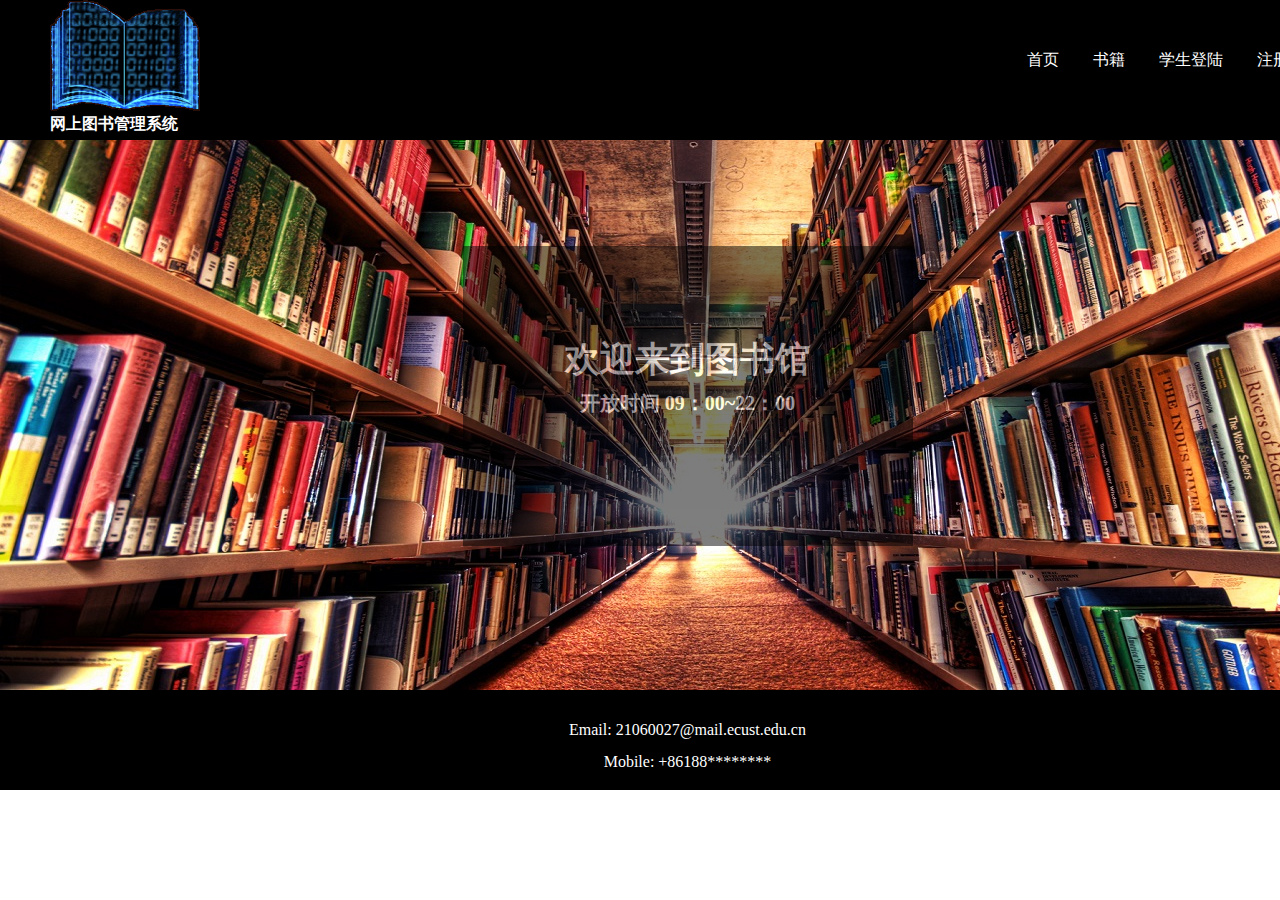
==== index.html @ 93606265 "网页" ====
<!DOCTYPE html>
<html>
<head>
	<meta charset="utf-8">
	<meta name="viewport" content="width=device-width, initial-scale=1">
	<title>
		网上图书馆管理系统系统
	</title>
	<link rel="stylesheet" type="text/css" href="style.css">
</head>
<body>
	<div class="wrapper">
		<header>
			<div class="logo">
				<img src="images/9.png">
				<h1 style="color: white">网上图书管理系统</h1>
			</div>
			<nav>
				<ul>
					<li><a href="index.html">首页</a></li>
					<li><a href="">书籍</a></li>
					<li><a href="student_login.html">学生登陆</a></li>
					<li><a href="registration.html">注册</a></li>
					<li><a href="">反馈</a></li>
				</ul>
			</nav>
		</header>
		<section>
			<div class="section_image">
				<br>
				<div class="box">
					<br><br><br><br><br><br>
					<h1 style="text-align: center; font-size: 35px;">欢迎来到图书馆</h1><br>
					<h1 style="text-align: center;font-size: 20px;">开放时间 09：00~22：00</h1>
				</div>
			</div>
		</section>
		<footer>
			<p style="color: white;text-align: center;">
				<br><br>
				Email: 21060027@mail.ecust.edu.cn <br><br>
				Mobile: +86188********
			</p>

		</footer>
	</div>
</body>
</html>
---- style.css ----
html, body, div, span, object, iframe,
h1, h2, h3, h4, h5, h6, p, blockquote, pre,
abbr, address, cite, code,
del, dfn, em, img, ins, kbd, q, samp,
small, strong, sub, sup, var,
b, i,
dl, dt, dd, ol, ul, li,
fieldset, form, label, legend,
table, caption, tbody, tfoot, thead, tr, th, td,
article, aside, canvas, details, figcaption, figure,
footer, header, hgroup, menu, nav, section, summary,
time, mark, audio, video {
    margin:0;
    padding:0;
    border:0;
    outline:0;
    font-size:100%;
    vertical-align:baseline;
    background:transparent;
}

body {
    line-height:1;
}

article,aside,details,figcaption,figure,
footer,header,hgroup,menu,nav,section {
    display:block;
}

nav ul {
    list-style:none;
}

blockquote, q {
    quotes:none;
}

blockquote:before, blockquote:after,
q:before, q:after {
    content:'';
    content:none;
}

a {
    margin:0;
    padding:0;
    font-size:100%;
    vertical-align:baseline;
    background:transparent;
}

/* change colours to suit your needs */
ins {
    background-color:#ff9;
    color:#000;
    text-decoration:none;
}

/* change colours to suit your needs */
mark {
    background-color:#ff9;
    color:#000;
    font-style:italic;
    font-weight:bold;
}

del {
    text-decoration: line-through;
}

abbr[title], dfn[title] {
    border-bottom:1px dotted;
    cursor:help;
}

table {
    border-collapse:collapse;
    border-spacing:0;
}

/* change border colour to suit your needs */
hr {
    display:block;
    height:1px;
    border:0;  
    border-top:1px solid #cccccc;
    margin:1em 0;
    padding:0;
}

input, select {
    vertical-align:middle;
}

/*-------------------- Main code     INDEX----------------------------*/

.wrapper
{
    height: 695px;
    height:100%;
    width: 1536px;
    /*background-color: red;*/
}

header
{
    height: 140px;
    width: 1375px;
    background-color: black;
}

section
{
    height: 550px;
    width: 1375px;
    background-color: grey;
}

footer
{
    height: 100px;
    width: 1375px;
    background-color: black;
}

.logo
{
    float: left;
    padding-left: 50px;
}

li a
{
    color: white;
    text-decoration: none;
}

nav
{
    float: right;
    word-spacing: 30px;
    padding: 20px;
}

nav li
{
    display: inline-block;
    line-height: 80px;
}

section .section_image
{
    height: 550px;
    margin-top: 0px;
    background-image: url("images/1.jpg");
}

.box
{
    height: 300px;
    width: 450px;
    background-color: black;
    margin: 90px auto;
    opacity: 0.5;
    color: white;
}


/*------------student_login-------------*/

.login_image
{
    height: 615px;
    margin-top: 0px;
    background-image: url("images/3.jpg");
}

.box1
{
    height: 400px;
    width: 450px;
    background-color: black;
    margin: 70px auto;
    opacity: 0.7;
    color: white;
    padding: 20px;
}

form .login
{
    margin: auto 110px;
}

input
{
    height: 20px;
    width: 200px;
}

/*------------ registration -------------*/

.registration_image
{
    height: 610px;
    margin-top: 0px;
    background-image: url("images/4.png");
}

.box2
{
    height: 500px;
    width: 450px;
    background-color: black;
    margin: 70px auto;
    opacity: 0.7;
    color: white;
    /*padding: 20px;*/
}

form .registration
{
    margin: auto 50px;
}
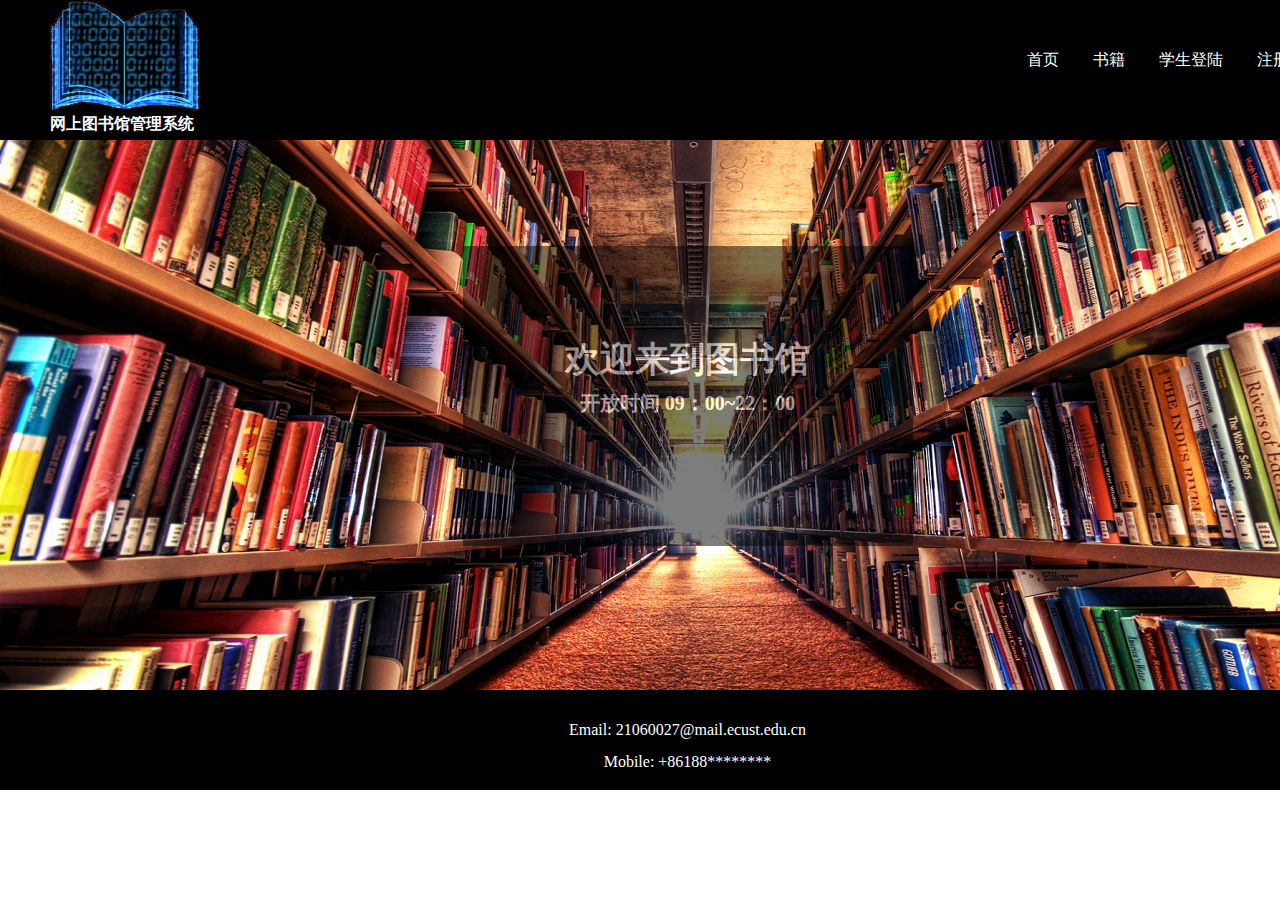
==== commit 7135a3fc: "更改导航栏" ====
--- a/index.html
+++ b/index.html
@@ -7,13 +7,27 @@
 		网上图书馆管理系统系统
 	</title>
 	<link rel="stylesheet" type="text/css" href="style.css">
+	<style type="text/css">
+		nav
+		{
+		    float: right;
+		    word-spacing: 30px;
+		    padding: 20px;
+		}
+
+		nav li
+		{
+		    display: inline-block;
+		    line-height: 80px;
+		}
+	</style>
 </head>
 <body>
 	<div class="wrapper">
 		<header>
 			<div class="logo">
 				<img src="images/9.png">
-				<h1 style="color: white">网上图书管理系统</h1>
+				<h1 style="color: white">网上图书馆管理系统</h1>
 			</div>
 			<nav>
 				<ul>
--- a/style.css
+++ b/style.css
@@ -136,6 +136,7 @@
     text-decoration: none;
 }
 
+/*
 nav
 {
     float: right;
@@ -148,6 +149,7 @@
     display: inline-block;
     line-height: 80px;
 }
+*/
 
 section .section_image
 {
